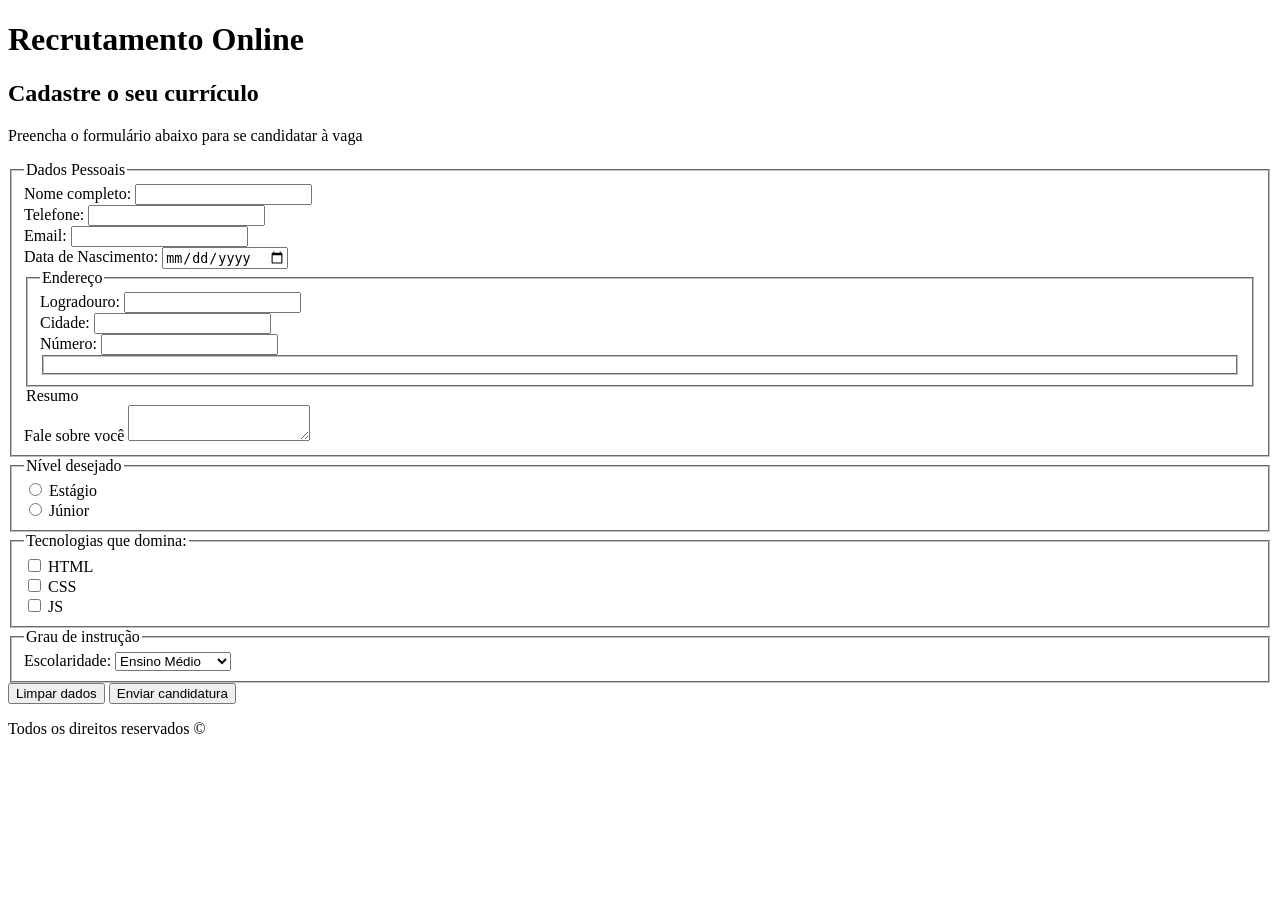
==== Aula 03/index.html @ e145a908 "Primeiro form" ====
<!DOCTYPE html>
<html lang="pt-BR">
   <head>
      <title>Recrutamento online</title>
      <meta charset="UTF-8">
   </head>
   <body>
<header>
<h1>Recrutamento Online</h1>
</header>
<main>
    <section>
<h2>Cadastre o seu currículo</h2>
    <form action="#" method="post">
<p>Preencha o formulário abaixo para se candidatar à vaga</p>
<fieldset>
    <legend>Dados Pessoais</legend>
<div>
<label for="nome_id">Nome completo:</label>
<input id="nome_id" name="nome" type="text">
</div>
<div>
<label for="telefone_id">Telefone:</label>
<input id="telefone_id" name="telefone" type="tel">
</div>
<div>
    <label for="email_id">Email:</label>
    <input id="email_id" name="email" type="email">
</div>
<div>
    <label for="data_nasc_id">Data de Nascimento:</label>
    <input id="data_nasc_id" name="data_nasc" type="date">
</div>

<fieldset>
    <legend>Endereço</legend>
    <div>
    <label for="logradouro_id">Logradouro:</label>
    <input id="logradouro_id" name="Logradouro" type="text">
    </div>
    <label for="cidade_id">Cidade:</label>
    <input id="cidade_id" name="Cidade" type="text">
    <div>
    </div>
    <label for="numero_id">Número:</label>
    <input id="numero_id" name="Numero" type="number">
    <div>  

    </div>

    <fieldset>

    </fieldset>
</fieldset>
<legend>Resumo</legend>
<div>
    <label for="resumo_id">Fale sobre você</label>
    <textarea id="resumo_id" name="resumo"></textarea>    

</fieldset>
</div>
<fieldset>
    <legend>Nível desejado</legend>
    <div>
        <input id="nivel_estagio_id"
        name="nivel"
        type="radio"
        value="estagio">
        <label for="nivel_estagio_id">Estágio</label>
    </div>
    <div>
         <input id="nivel_junior_id"
        name="nivel"
        type="radio"
        value="junior">
        <label for="nivel_junior_id">Júnior</label>   
    </div>

</fieldset>
<fieldset>
    <legend>Tecnologias que domina:</legend>
    <div>
        <input id="tec_html_id"
        name="tecnologias"
        type="checkbox"
        value="html">
        <label for="tec_html_id">HTML</label>
        </div>
        <div>
         <input id="tec_css_id"
        name="tecnologias"
        type="checkbox"
        value="css">
        <label for="tec_css_id">CSS</label>   
        </div>
        <div>
         <input id="tec_js_id"
        name="tecnologias"
        type="checkbox"
        value="js">
        <label for="tec_js_id">JS</label>   
        </div>
    </div>
</fieldset>

<fieldset>
    <legend>Grau de instrução</legend>
    <div>
        <label for="escolaridade_id">Escolaridade:</label>
        <select id="escolaridade_id" name="escolaridade">
            <option value="medio">Ensino Médio</option>
            <option value="graduacao">Graduação</option>
            <option value="pos">Pós-Graduação</option>
        </select>
    </div>
</fieldset>

<div>
    <button type="reset">Limpar dados</button>
    <button type="submit">Enviar candidatura</button>
</div>

</form>
    </section>

</main>
<footer>
<p>Todos os direitos reservados &copy</p>
</footer>
   </body>
</html>
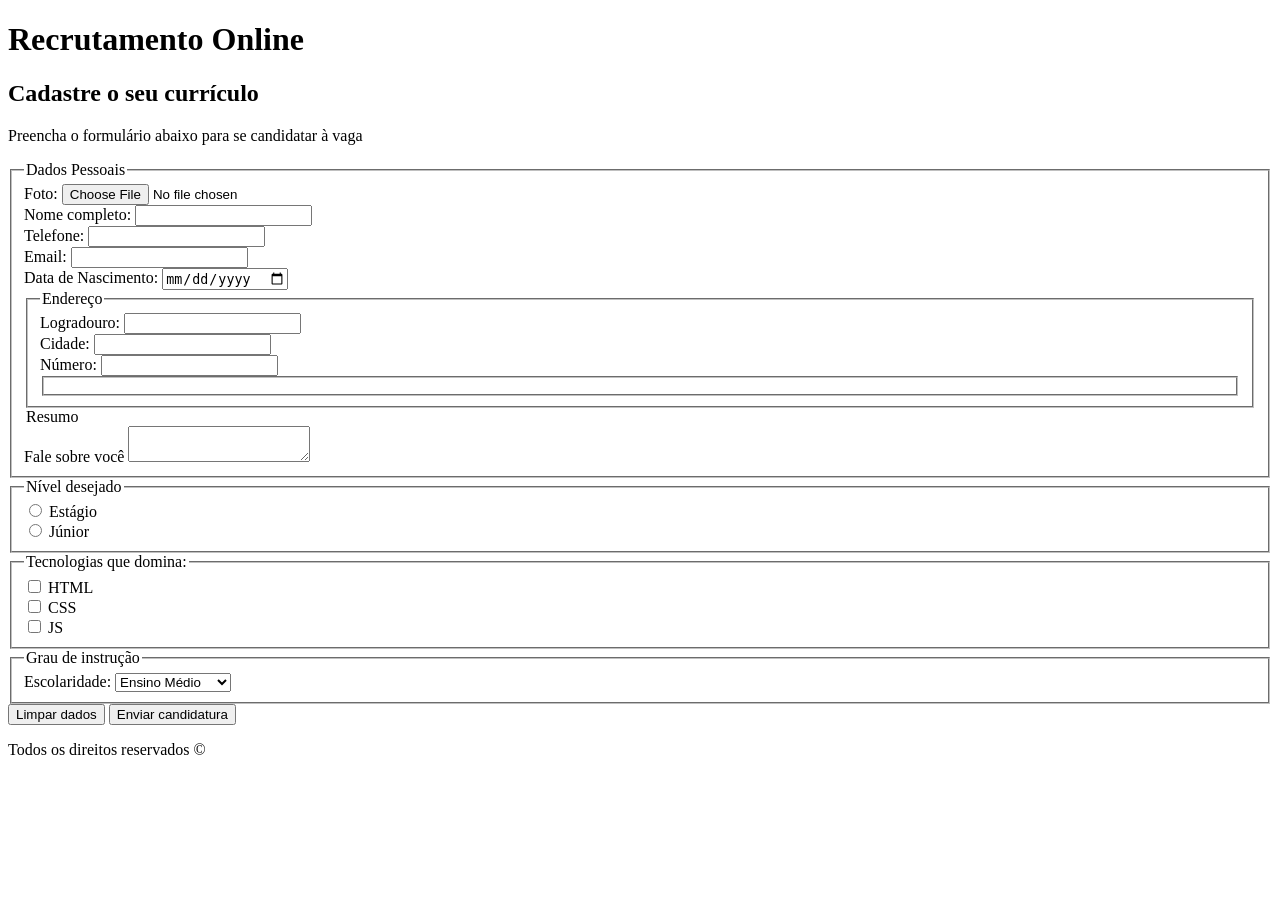
==== commit 2d555986: "Update index.html" ====
--- a/Aula 03/index.html
+++ b/Aula 03/index.html
@@ -11,10 +11,14 @@
 <main>
     <section>
 <h2>Cadastre o seu currículo</h2>
-    <form action="#" method="post">
+    <form action="http://postman-echo.com/post" method="post" enctype="multipart/form-data">
 <p>Preencha o formulário abaixo para se candidatar à vaga</p>
 <fieldset>
     <legend>Dados Pessoais</legend>
+    <div>
+<label for="foto_id">Foto:</label>
+<input id="foto_id" name="foto" type="file" accept="image/*"> 
+</div>
 <div>
 <label for="nome_id">Nome completo:</label>
 <input id="nome_id" name="nome" type="text">
